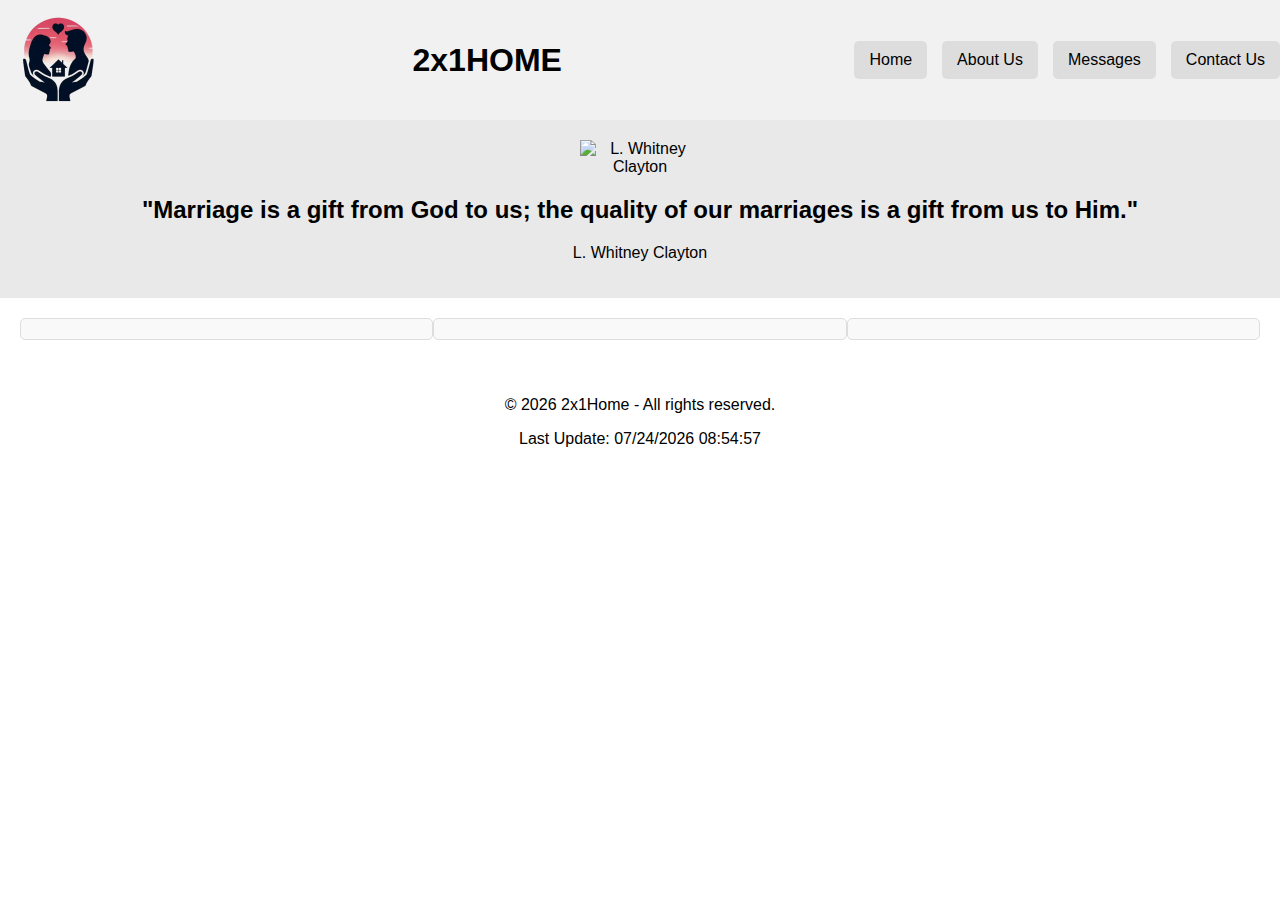
==== project/index.html @ c61c9510 "submitting part of my project and still working on it." ====
<!DOCTYPE html>
<html lang="en-US">
    <head>
        <meta charset="UTF-8">
        <meta name="viewport" content="width=device-width, initial-scale=1.0">
        <title>2x1Home - Building Bonds, Building Homes</title>
        <meta name="description" content=".">
        <meta name="author" content="Angel Asdrubal Santafé Cárcamo">

        <style>
            body {
                font-family: Arial, sans-serif;
                margin: 0;
                padding: 0;
                box-sizing: border-box;
            }

            .header {
                display: flex;
                justify-content: space-between;
                align-items: center;
                padding: 1 0px 20px;
                background-color: #f1f1f1;
            }

            .header img {
                width: 120px;
                height: 120px;
            }

            .nav {
                display: flex;
                gap: 15px;
            }

            .nav a {
                text-decoration: none;
                color: black;
                padding: 10px 15px;
                background-color: #ddd;
                border-radius: 5px;
            }

            .quote-section,
            .messages-section,
            .footer {
                padding: 20px;
                text-align: center;
            }

            .quote-section {
                background-color: #e9e9e9;
            }

            .quote-section img {
                max-width: 120px;
                height: auto;
                display: block;
                margin: 0 auto;
            }

            .messages-section {
                display: flex;
                justify-content: space-around;
            }

            .message {
                width: 45%;
                background-color: #f9f9f9;
                padding: 10px;
                border: 1px solid #ddd;
                border-radius: 5px;
            }

            .message img {
                max-width: 150px;
                height: auto;
            }
        </style>

        <script>
            const quotes = [
                {
                    quote: "Marriage is a gift from God to us; the quality of our marriages is a gift from us to Him.",
                    speaker: "L. Whitney Clayton",
                    image: "https://www.churchofjesuschrist.org/imgs/71387a567147fb0080baa99b008dcb54099e9eef/full/!320%2C400/0/default",
                    alt: "L. Whitney Clayton"
                },
                {
                    quote: "Marriage is a gift from God to us; the quality of our marriages is a gift from us to Him.",
                    speaker: "L. Whitney Clayton",
                    image: "https://www.churchofjesuschrist.org/imgs/71387a567147fb0080baa99b008dcb54099e9eef/full/!320%2C400/0/default",
                    alt: "L. Whitney Clayton"
                },
                {
                    quote: "Marriage is a gift from God to us; the quality of our marriages is a gift from us to Him.",
                    speaker: "L. Whitney Clayton",
                    image: "https://www.churchofjesuschrist.org/imgs/71387a567147fb0080baa99b008dcb54099e9eef/full/!320%2C400/0/default",
                    alt: "L. Whitney Clayton"
                },
                {
                    quote: "Marriage is a gift from God to us; the quality of our marriages is a gift from us to Him.",
                    speaker: "L. Whitney Clayton",
                    image: "https://www.churchofjesuschrist.org/imgs/71387a567147fb0080baa99b008dcb54099e9eef/full/!320%2C400/0/default",
                    alt: "L. Whitney Clayton"
                },
                {
                    quote: "Marriage is a gift from God to us; the quality of our marriages is a gift from us to Him.",
                    speaker: "L. Whitney Clayton",
                    image: "https://www.churchofjesuschrist.org/imgs/71387a567147fb0080baa99b008dcb54099e9eef/full/!320%2C400/0/default",
                    alt: "L. Whitney Clayton"
                },
                {
                    quote: "Marriage is a gift from God to us; the quality of our marriages is a gift from us to Him.",
                    speaker: "L. Whitney Clayton",
                    image: "https://www.churchofjesuschrist.org/imgs/71387a567147fb0080baa99b008dcb54099e9eef/full/!320%2C400/0/default",
                    alt: "L. Whitney Clayton"
                },
                {
                    quote: "Marriage is a gift from God to us; the quality of our marriages is a gift from us to Him.",
                    speaker: "L. Whitney Clayton",
                    image: "https://www.churchofjesuschrist.org/imgs/71387a567147fb0080baa99b008dcb54099e9eef/full/!320%2C400/0/default",
                    alt: "L. Whitney Clayton"
                },
                {
                    quote: "Marriage is a gift from God to us; the quality of our marriages is a gift from us to Him.",
                    speaker: "L. Whitney Clayton",
                    image: "https://www.churchofjesuschrist.org/imgs/71387a567147fb0080baa99b008dcb54099e9eef/full/!320%2C400/0/default",
                    alt: "L. Whitney Clayton"
                },
                {
                    quote: "Marriage is a gift from God to us; the quality of our marriages is a gift from us to Him.",
                    speaker: "L. Whitney Clayton",
                    image: "https://www.churchofjesuschrist.org/imgs/71387a567147fb0080baa99b008dcb54099e9eef/full/!320%2C400/0/default",
                    alt: "L. Whitney Clayton"
                },
                {
                    quote: "Marriage is a gift from God to us; the quality of our marriages is a gift from us to Him.",
                    speaker: "L. Whitney Clayton",
                    image: "https://www.churchofjesuschrist.org/imgs/71387a567147fb0080baa99b008dcb54099e9eef/full/!320%2C400/0/default",
                    alt: "L. Whitney Clayton"
                },
                {
                    quote: "Marriage is a gift from God to us; the quality of our marriages is a gift from us to Him.",
                    speaker: "L. Whitney Clayton",
                    image: "https://www.churchofjesuschrist.org/imgs/71387a567147fb0080baa99b008dcb54099e9eef/full/!320%2C400/0/default",
                    alt: "L. Whitney Clayton"
                },
                {
                    quote: "Marriage is a gift from God to us; the quality of our marriages is a gift from us to Him.",
                    speaker: "L. Whitney Clayton",
                    image: "https://www.churchofjesuschrist.org/imgs/71387a567147fb0080baa99b008dcb54099e9eef/full/!320%2C400/0/default",
                    alt: "L. Whitney Clayton"
                },
                {
                    quote: "Marriage is a gift from God to us; the quality of our marriages is a gift from us to Him.",
                    speaker: "L. Whitney Clayton",
                    image: "https://www.churchofjesuschrist.org/imgs/71387a567147fb0080baa99b008dcb54099e9eef/full/!320%2C400/0/default",
                    alt: "L. Whitney Clayton"
                },
                {
                    quote: "Marriage is a gift from God to us; the quality of our marriages is a gift from us to Him.",
                    speaker: "L. Whitney Clayton",
                    image: "https://www.churchofjesuschrist.org/imgs/71387a567147fb0080baa99b008dcb54099e9eef/full/!320%2C400/0/default",
                    alt: "L. Whitney Clayton"
                },
                {
                    quote: "Marriage is a gift from God to us; the quality of our marriages is a gift from us to Him.",
                    speaker: "L. Whitney Clayton",
                    image: "https://www.churchofjesuschrist.org/imgs/71387a567147fb0080baa99b008dcb54099e9eef/full/!320%2C400/0/default",
                    alt: "L. Whitney Clayton"
                },
            ];
            
            function getRandomQuote() {
                const randomIndex = Math.floor(Math.random() * quotes.length);
                return quotes[randomIndex];
            }
        
            function displayQuote() {
                const quoteSection = document.querySelector('.quote-section');
                const quoteData = getRandomQuote();
            
                quoteSection.innerHTML = `
                    <img src="${quoteData.image}" alt="${quoteData.alt}">
                    <h2>"${quoteData.quote}"</h2>
                    <p>${quoteData.speaker}</p>
                `;
            }
        
            document.addEventListener('DOMContentLoaded', () => {
                displayQuote();
                setInterval(displayQuote, 24 * 60 * 60 * 1000);
            });
        
            const messages = [
                {
                    messageTitle: "Nurturing Marriage",
                    speaker: "Elder Russell M. Nelson",
                    image: "https://www.lds.org/bc/content/shared/content/images/gospel-library/magazine/en2006lp.nfo:o:61.jpg",
                    url: "https://www.churchofjesuschrist.org/study/liahona/2006/05/nurturing-marriage?lang=eng"
                },
                {
                    messageTitle: "Don’t Be a Cold-Gravy Spouse",
                    speaker: "Mark Clayton",
                    image: "https://churchofjesuschrist.org/imgs/f0a22b3b309488ee84e5366177cd14883788d6d0/full/640%2C/0/default",
                    url: "https://www.churchofjesuschrist.org/study/ensign/2018/10/dont-be-a-cold-gravy-spouse?lang=eng"
                },
                {
                    messageTitle: "Choosing and Being the Right Spouse",
                    speaker: "Thomas B. Holman",
                    image: "http://ldsminds.com/wp-content/uploads/2015/08/thomasbholman.jpg",
                    url: "https://www.churchofjesuschrist.org/study/ensign/2002/09/choosing-and-being-the-right-spouse?lang=eng#note_no_marker001"
                },
            ];
            
            function displayMessages() {
                const messagesSection = document.querySelector('.messages-section');
                messagesSection.innerHTML = "";
            
                messages.forEach(message => {
                    const messageDiv = document.createElement('div');
                    messageDiv.classList.add('message');
                
                    messageDiv.innerHTML = `
                        <img src="${message.image}" alt="${message.speaker}">
                        <p><a href="${message.url}" target="_blank">${message.messageTitle}</a></p>
                        <p>${message.speaker}</p>
                    `;
                
                    messagesSection.appendChild(messageDiv);
                });
            }
        </script>

        <script defer src="scripts/getdates.js"></script>

        <link rel="preconnect" href="https://fonts.googleapis.com">
        <link rel="preconnect" href="https://fonts.gstatic.com" crossorigin>
        <link href="https://fonts.googleapis.com/css2?family=Arimo:ital,wght@0,400..700;1,400..700&family=Wellfleet&display=swap" rel="stylesheet">
    </head>

    <body>
        <header>
            <div class="header">
                <img src="images/2x1Home.webp" alt="2x1Home Logo">
                <h1>2x1HOME</h1>
                <div class="nav">
                    <a href="#">Home</a>
                    <a href="#">About Us</a>
                    <a href="#">Messages</a>
                    <a href="#">Contact Us</a>
                </div>
            </div>
        </header>
        <main>
            <div class="quote-section">
                <h2>"Quote of the day"</h2>
                <img src="quote-image-placeholder.png" alt="Quote Image">
                <p>Lorem ipsum dolor sit amet, consectetur adipiscing elit. Sed do eiusmod tempor incididunt ut labore et dolore
                    magna aliqua.</p>
            </div>
            <section class="messages-section">
                <div class="message"></div>
                <div class="message"></div>
                <div class="message"></div>
            </section>
        </main>
        <footer>
            <div class="footer">
                <p>&copy; <span id="currentyear"></span> 2x1Home - All rights reserved.</p>
                <p>Last Update: <span id="lastModified"></span></p>
            </div>
        </footer>
    </body>
</html>
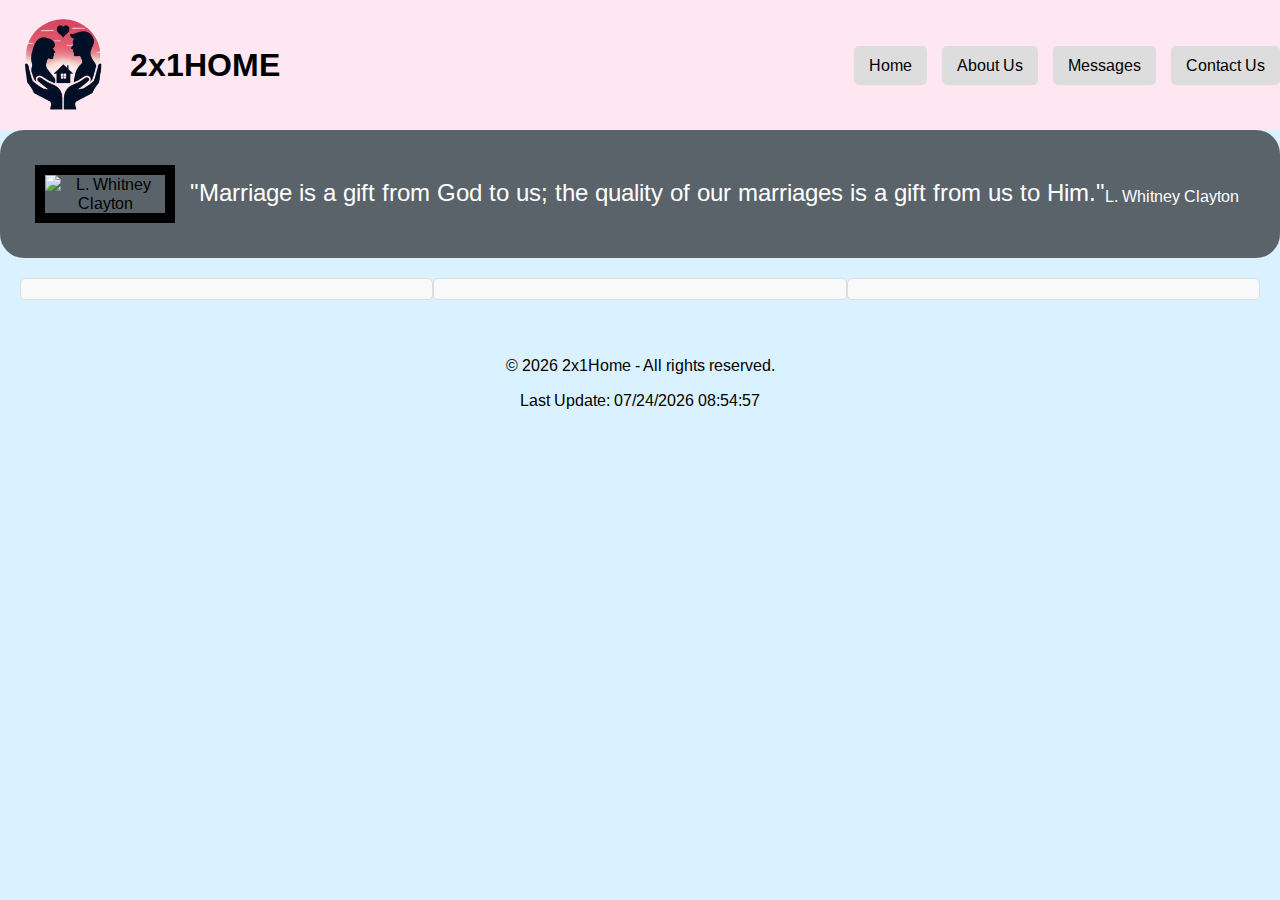
==== commit 61df3a97: "submitting corrections and running to the end date." ====
--- a/project/index.html
+++ b/project/index.html
@@ -9,9 +9,9 @@
 
         <style>
             body {
-                font-family: Arial, sans-serif;
-                margin: 0;
-                padding: 0;
+                background-color: rgb(218, 241, 255);
+                font-family: "Arimo", sans-serif;
+                margin: 0 auto;
                 box-sizing: border-box;
             }
 
@@ -20,24 +20,30 @@
                 justify-content: space-between;
                 align-items: center;
                 padding: 1 0px 20px;
-                background-color: #f1f1f1;
+                background-color: rgb(255, 231, 241);
             }
 
             .header img {
-                width: 120px;
-                height: 120px;
+                width: 130px;
+                height: 130px;
+                margin-right: 0px;
+            }
+
+            .header h1 {
+                margin: 0;
             }
 
             .nav {
                 display: flex;
                 gap: 15px;
+                margin-left: auto;
             }
 
             .nav a {
                 text-decoration: none;
-                color: black;
+                color: rgb(0, 0, 0);
                 padding: 10px 15px;
-                background-color: #ddd;
+                background-color: rgb(221, 221, 221);
                 border-radius: 5px;
             }
 
@@ -49,14 +55,35 @@
             }
 
             .quote-section {
-                background-color: #e9e9e9;
+                background-color: rgba(0, 0, 0, 0.589);
+                padding: 20px; display: flex; 
+                align-items: center;
+                margin: 20 40 20 40;
+                border-radius: 1.5rem;
             }
 
             .quote-section img {
                 max-width: 120px;
                 height: auto;
-                display: block;
-                margin: 0 auto;
+                margin: 15px;
+                border: 10px solid rgb(0, 0, 0);
+            }
+
+            .quote-text { 
+                text-align: right;
+                flex: 1;
+            } 
+            
+            .p1 { 
+                margin: 0; 
+                font-size: 1.5em; 
+                text-align: left;
+                color: rgb(255, 255, 255);
+            } 
+            
+            .p2 { 
+                margin: 5px 0 0 0;
+                color: rgb(255, 255, 255);
             }
 
             .messages-section {
@@ -183,8 +210,8 @@
             
                 quoteSection.innerHTML = `
                     <img src="${quoteData.image}" alt="${quoteData.alt}">
-                    <h2>"${quoteData.quote}"</h2>
-                    <p>${quoteData.speaker}</p>
+                    <p class="p1">"${quoteData.quote}"</p>
+                    <p class="p2">${quoteData.speaker}</p>
                 `;
             }
         
@@ -254,12 +281,7 @@
             </div>
         </header>
         <main>
-            <div class="quote-section">
-                <h2>"Quote of the day"</h2>
-                <img src="quote-image-placeholder.png" alt="Quote Image">
-                <p>Lorem ipsum dolor sit amet, consectetur adipiscing elit. Sed do eiusmod tempor incididunt ut labore et dolore
-                    magna aliqua.</p>
-            </div>
+            <div class="quote-section"></div>
             <section class="messages-section">
                 <div class="message"></div>
                 <div class="message"></div>
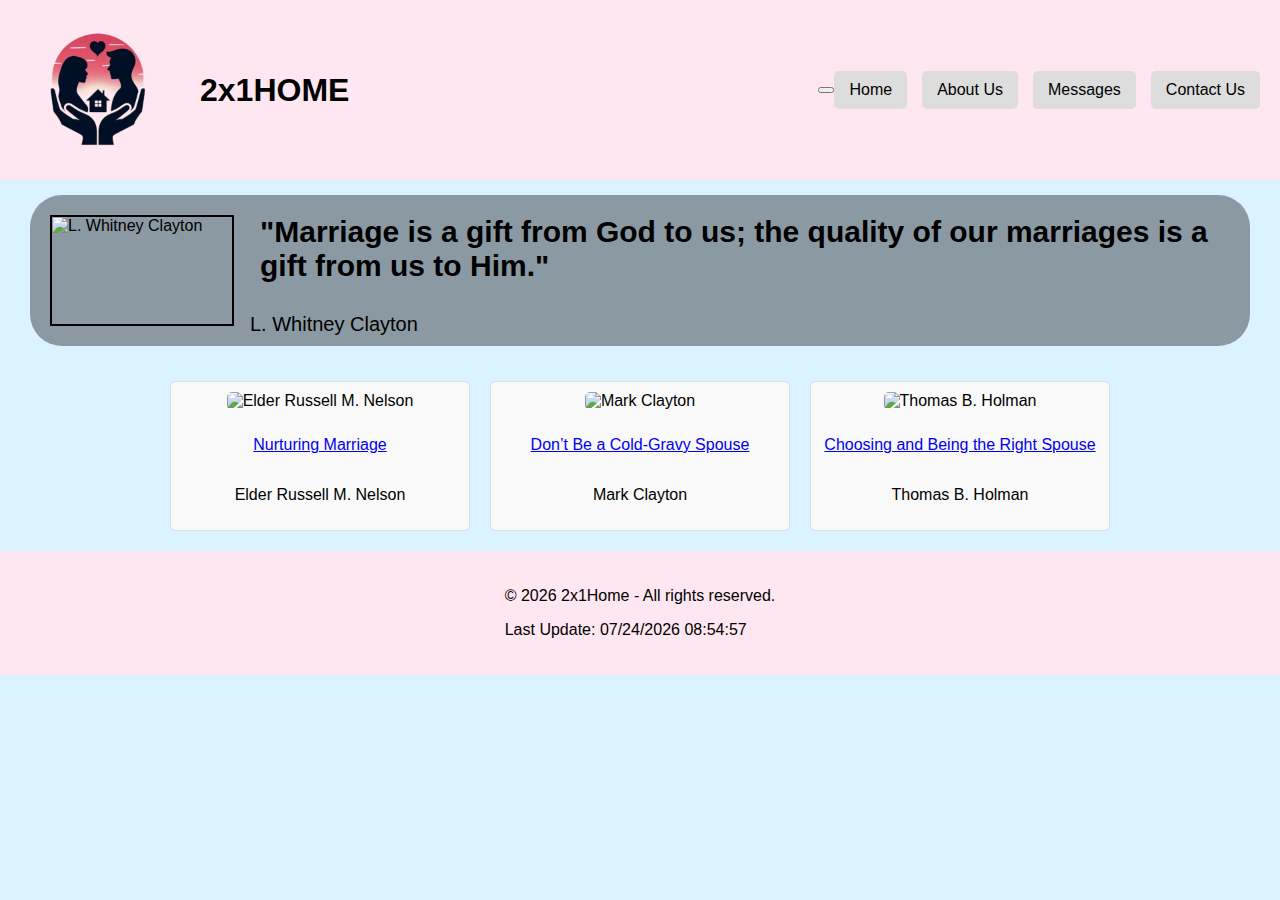
==== commit e20ce52f: "submission of the final project to save changes." ====
--- a/project/index.html
+++ b/project/index.html
@@ -7,260 +7,13 @@
         <meta name="description" content=".">
         <meta name="author" content="Angel Asdrubal Santafé Cárcamo">
 
-        <style>
-            body {
-                background-color: rgb(218, 241, 255);
-                font-family: "Arimo", sans-serif;
-                margin: 0 auto;
-                box-sizing: border-box;
-            }
-
-            .header {
-                display: flex;
-                justify-content: space-between;
-                align-items: center;
-                padding: 1 0px 20px;
-                background-color: rgb(255, 231, 241);
-            }
-
-            .header img {
-                width: 130px;
-                height: 130px;
-                margin-right: 0px;
-            }
-
-            .header h1 {
-                margin: 0;
-            }
-
-            .nav {
-                display: flex;
-                gap: 15px;
-                margin-left: auto;
-            }
-
-            .nav a {
-                text-decoration: none;
-                color: rgb(0, 0, 0);
-                padding: 10px 15px;
-                background-color: rgb(221, 221, 221);
-                border-radius: 5px;
-            }
-
-            .quote-section,
-            .messages-section,
-            .footer {
-                padding: 20px;
-                text-align: center;
-            }
-
-            .quote-section {
-                background-color: rgba(0, 0, 0, 0.589);
-                padding: 20px; display: flex; 
-                align-items: center;
-                margin: 20 40 20 40;
-                border-radius: 1.5rem;
-            }
-
-            .quote-section img {
-                max-width: 120px;
-                height: auto;
-                margin: 15px;
-                border: 10px solid rgb(0, 0, 0);
-            }
-
-            .quote-text { 
-                text-align: right;
-                flex: 1;
-            } 
-            
-            .p1 { 
-                margin: 0; 
-                font-size: 1.5em; 
-                text-align: left;
-                color: rgb(255, 255, 255);
-            } 
-            
-            .p2 { 
-                margin: 5px 0 0 0;
-                color: rgb(255, 255, 255);
-            }
-
-            .messages-section {
-                display: flex;
-                justify-content: space-around;
-            }
-
-            .message {
-                width: 45%;
-                background-color: #f9f9f9;
-                padding: 10px;
-                border: 1px solid #ddd;
-                border-radius: 5px;
-            }
-
-            .message img {
-                max-width: 150px;
-                height: auto;
-            }
-        </style>
-
-        <script>
-            const quotes = [
-                {
-                    quote: "Marriage is a gift from God to us; the quality of our marriages is a gift from us to Him.",
-                    speaker: "L. Whitney Clayton",
-                    image: "https://www.churchofjesuschrist.org/imgs/71387a567147fb0080baa99b008dcb54099e9eef/full/!320%2C400/0/default",
-                    alt: "L. Whitney Clayton"
-                },
-                {
-                    quote: "Marriage is a gift from God to us; the quality of our marriages is a gift from us to Him.",
-                    speaker: "L. Whitney Clayton",
-                    image: "https://www.churchofjesuschrist.org/imgs/71387a567147fb0080baa99b008dcb54099e9eef/full/!320%2C400/0/default",
-                    alt: "L. Whitney Clayton"
-                },
-                {
-                    quote: "Marriage is a gift from God to us; the quality of our marriages is a gift from us to Him.",
-                    speaker: "L. Whitney Clayton",
-                    image: "https://www.churchofjesuschrist.org/imgs/71387a567147fb0080baa99b008dcb54099e9eef/full/!320%2C400/0/default",
-                    alt: "L. Whitney Clayton"
-                },
-                {
-                    quote: "Marriage is a gift from God to us; the quality of our marriages is a gift from us to Him.",
-                    speaker: "L. Whitney Clayton",
-                    image: "https://www.churchofjesuschrist.org/imgs/71387a567147fb0080baa99b008dcb54099e9eef/full/!320%2C400/0/default",
-                    alt: "L. Whitney Clayton"
-                },
-                {
-                    quote: "Marriage is a gift from God to us; the quality of our marriages is a gift from us to Him.",
-                    speaker: "L. Whitney Clayton",
-                    image: "https://www.churchofjesuschrist.org/imgs/71387a567147fb0080baa99b008dcb54099e9eef/full/!320%2C400/0/default",
-                    alt: "L. Whitney Clayton"
-                },
-                {
-                    quote: "Marriage is a gift from God to us; the quality of our marriages is a gift from us to Him.",
-                    speaker: "L. Whitney Clayton",
-                    image: "https://www.churchofjesuschrist.org/imgs/71387a567147fb0080baa99b008dcb54099e9eef/full/!320%2C400/0/default",
-                    alt: "L. Whitney Clayton"
-                },
-                {
-                    quote: "Marriage is a gift from God to us; the quality of our marriages is a gift from us to Him.",
-                    speaker: "L. Whitney Clayton",
-                    image: "https://www.churchofjesuschrist.org/imgs/71387a567147fb0080baa99b008dcb54099e9eef/full/!320%2C400/0/default",
-                    alt: "L. Whitney Clayton"
-                },
-                {
-                    quote: "Marriage is a gift from God to us; the quality of our marriages is a gift from us to Him.",
-                    speaker: "L. Whitney Clayton",
-                    image: "https://www.churchofjesuschrist.org/imgs/71387a567147fb0080baa99b008dcb54099e9eef/full/!320%2C400/0/default",
-                    alt: "L. Whitney Clayton"
-                },
-                {
-                    quote: "Marriage is a gift from God to us; the quality of our marriages is a gift from us to Him.",
-                    speaker: "L. Whitney Clayton",
-                    image: "https://www.churchofjesuschrist.org/imgs/71387a567147fb0080baa99b008dcb54099e9eef/full/!320%2C400/0/default",
-                    alt: "L. Whitney Clayton"
-                },
-                {
-                    quote: "Marriage is a gift from God to us; the quality of our marriages is a gift from us to Him.",
-                    speaker: "L. Whitney Clayton",
-                    image: "https://www.churchofjesuschrist.org/imgs/71387a567147fb0080baa99b008dcb54099e9eef/full/!320%2C400/0/default",
-                    alt: "L. Whitney Clayton"
-                },
-                {
-                    quote: "Marriage is a gift from God to us; the quality of our marriages is a gift from us to Him.",
-                    speaker: "L. Whitney Clayton",
-                    image: "https://www.churchofjesuschrist.org/imgs/71387a567147fb0080baa99b008dcb54099e9eef/full/!320%2C400/0/default",
-                    alt: "L. Whitney Clayton"
-                },
-                {
-                    quote: "Marriage is a gift from God to us; the quality of our marriages is a gift from us to Him.",
-                    speaker: "L. Whitney Clayton",
-                    image: "https://www.churchofjesuschrist.org/imgs/71387a567147fb0080baa99b008dcb54099e9eef/full/!320%2C400/0/default",
-                    alt: "L. Whitney Clayton"
-                },
-                {
-                    quote: "Marriage is a gift from God to us; the quality of our marriages is a gift from us to Him.",
-                    speaker: "L. Whitney Clayton",
-                    image: "https://www.churchofjesuschrist.org/imgs/71387a567147fb0080baa99b008dcb54099e9eef/full/!320%2C400/0/default",
-                    alt: "L. Whitney Clayton"
-                },
-                {
-                    quote: "Marriage is a gift from God to us; the quality of our marriages is a gift from us to Him.",
-                    speaker: "L. Whitney Clayton",
-                    image: "https://www.churchofjesuschrist.org/imgs/71387a567147fb0080baa99b008dcb54099e9eef/full/!320%2C400/0/default",
-                    alt: "L. Whitney Clayton"
-                },
-                {
-                    quote: "Marriage is a gift from God to us; the quality of our marriages is a gift from us to Him.",
-                    speaker: "L. Whitney Clayton",
-                    image: "https://www.churchofjesuschrist.org/imgs/71387a567147fb0080baa99b008dcb54099e9eef/full/!320%2C400/0/default",
-                    alt: "L. Whitney Clayton"
-                },
-            ];
-            
-            function getRandomQuote() {
-                const randomIndex = Math.floor(Math.random() * quotes.length);
-                return quotes[randomIndex];
-            }
-        
-            function displayQuote() {
-                const quoteSection = document.querySelector('.quote-section');
-                const quoteData = getRandomQuote();
-            
-                quoteSection.innerHTML = `
-                    <img src="${quoteData.image}" alt="${quoteData.alt}">
-                    <p class="p1">"${quoteData.quote}"</p>
-                    <p class="p2">${quoteData.speaker}</p>
-                `;
-            }
-        
-            document.addEventListener('DOMContentLoaded', () => {
-                displayQuote();
-                setInterval(displayQuote, 24 * 60 * 60 * 1000);
-            });
-        
-            const messages = [
-                {
-                    messageTitle: "Nurturing Marriage",
-                    speaker: "Elder Russell M. Nelson",
-                    image: "https://www.lds.org/bc/content/shared/content/images/gospel-library/magazine/en2006lp.nfo:o:61.jpg",
-                    url: "https://www.churchofjesuschrist.org/study/liahona/2006/05/nurturing-marriage?lang=eng"
-                },
-                {
-                    messageTitle: "Don’t Be a Cold-Gravy Spouse",
-                    speaker: "Mark Clayton",
-                    image: "https://churchofjesuschrist.org/imgs/f0a22b3b309488ee84e5366177cd14883788d6d0/full/640%2C/0/default",
-                    url: "https://www.churchofjesuschrist.org/study/ensign/2018/10/dont-be-a-cold-gravy-spouse?lang=eng"
-                },
-                {
-                    messageTitle: "Choosing and Being the Right Spouse",
-                    speaker: "Thomas B. Holman",
-                    image: "http://ldsminds.com/wp-content/uploads/2015/08/thomasbholman.jpg",
-                    url: "https://www.churchofjesuschrist.org/study/ensign/2002/09/choosing-and-being-the-right-spouse?lang=eng#note_no_marker001"
-                },
-            ];
-            
-            function displayMessages() {
-                const messagesSection = document.querySelector('.messages-section');
-                messagesSection.innerHTML = "";
-            
-                messages.forEach(message => {
-                    const messageDiv = document.createElement('div');
-                    messageDiv.classList.add('message');
-                
-                    messageDiv.innerHTML = `
-                        <img src="${message.image}" alt="${message.speaker}">
-                        <p><a href="${message.url}" target="_blank">${message.messageTitle}</a></p>
-                        <p>${message.speaker}</p>
-                    `;
-                
-                    messagesSection.appendChild(messageDiv);
-                });
-            }
-        </script>
+        <link rel="stylesheet" href="styles/2x1home.css">
 
         <script defer src="scripts/getdates.js"></script>
+        <script defer src="scripts/quotes.js"></script>
+        <script defer src="scripts/messages.js"></script>
+        <script defer src="scripts/hambutton.js"></script>
+        <script defer src="scripts/function.js"></script>
 
         <link rel="preconnect" href="https://fonts.googleapis.com">
         <link rel="preconnect" href="https://fonts.gstatic.com" crossorigin>
@@ -272,6 +25,7 @@
             <div class="header">
                 <img src="images/2x1Home.webp" alt="2x1Home Logo">
                 <h1>2x1HOME</h1>
+                <button type="button" id="menu" aria-label="menu-button"></button>
                 <div class="nav">
                     <a href="#">Home</a>
                     <a href="#">About Us</a>
--- a/project/styles/2x1home.css
+++ b/project/styles/2x1home.css
@@ -0,0 +1,157 @@
+body {
+    background-color: rgb(219, 242, 255);
+    font-family: Arial, sans-serif;
+    margin: 0;
+    padding: 0;
+    box-sizing: border-box;
+}
+
+.header {
+    display: flex;
+    justify-content: space-between;
+    align-items: center;
+    padding: 10px 20px;
+    background-color: rgb(255, 231, 241);
+}
+
+.header img {
+    width: 160px;
+    height: 160px;
+    margin-right: 20px;
+}
+
+.header h1 {
+    margin: 0;
+    flex: 1;
+}
+
+.nav {
+    display: flex;
+    gap: 15px;
+}
+
+.nav a {
+    text-decoration: none;
+    color: black;
+    padding: 10px 15px;
+    background-color: #ddd;
+    border-radius: 5px;
+}
+
+.menu-toggle {
+    display: none;
+    font-size: 1.5rem;
+    border: 0;
+    background: none;
+    position: absolute;
+    top: 2.4rem;
+    right: 1rem;
+    cursor: pointer;
+}
+
+.menu-toggle::before {
+    content: "☰";
+    font-size: 40px;
+    font-weight: bolder;
+    color: rgb(255, 255, 255);
+}
+
+.menu-toggle.open::before {
+    content: "X";
+    color: rgb(255, 255, 255);
+}
+
+.quote-section {
+    background-color: rgba(0, 0, 0, 0.363);
+    border-radius: 2rem;
+    margin: 15px 30px;
+    display: grid;
+    grid-template-columns: 200px 10px 1fr 20px;
+    grid-template-rows: auto 1fr;
+}
+
+.quote-section img {
+    width: 180px;
+    height: auto;
+    margin: 20px;
+    grid-column: 1/2;
+    grid-row: 1/3;
+    border: 2px solid rgb(0, 0, 0);
+}
+
+.p-quote {
+    grid-column: 3/4;
+    grid-row: 1/2;
+    font-weight: bolder;
+    font-size: 30px;
+    margin: 20px;
+}
+
+.p-speaker {
+    grid-column: 3/4;
+    grid-row: 2/3;
+    margin: 10px;
+    font-size: 20px;
+}
+
+.messages-section {
+    display: flex;
+    flex-wrap: wrap;
+    justify-content: center;
+    gap: 20px;
+    padding: 20px;
+}
+
+.message {
+    width: 100%;
+    max-width: 300px;
+    background-color: #f9f9f9;
+    padding: 10px;
+    border: 1px solid #ddd;
+    border-radius: 5px;
+    box-sizing: border-box;
+    flex: 1 1 calc(33.333% - 40px);
+    display: flex;
+    flex-direction: column;
+    align-items: center;
+}
+
+.message img {
+    max-width: 100%;
+    height: auto;
+    border-radius: 5px;
+    margin-bottom: 10px;
+}
+
+footer {
+    display: flex;
+    align-items: center;
+    justify-content: space-evenly;
+    flex-wrap: wrap;
+    padding-top: 20px;
+    padding-bottom: 20px;
+    background-color: rgb(255, 231, 241);
+    color: rgb(0, 0, 0);
+}
+
+@media (max-width: 960px) {
+    .nav {
+        display: none;
+        flex-direction: column;
+        width: 100%;
+    }
+
+    .nav a {
+        text-align: center;
+        padding: 10px;
+        border-top: 1px solid #ddd;
+    }
+
+    .menu-toggle {
+        display: block;
+    }
+
+    .header {
+        flex-wrap: wrap;
+    }
+}
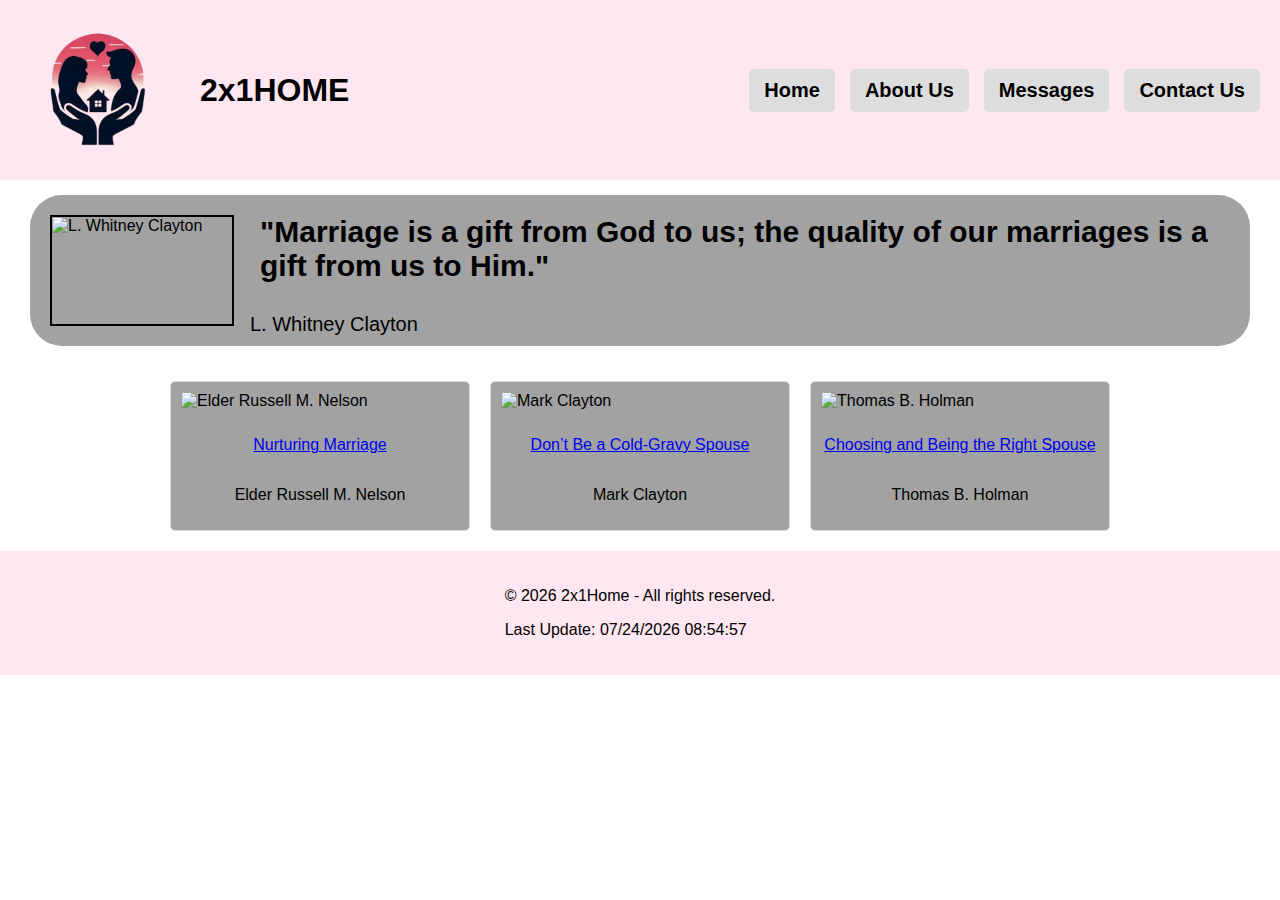
==== commit 37a873a5: "submitting changes to get functioning." ====
--- a/project/index.html
+++ b/project/index.html
@@ -25,22 +25,18 @@
             <div class="header">
                 <img src="images/2x1Home.webp" alt="2x1Home Logo">
                 <h1>2x1HOME</h1>
-                <button type="button" id="menu" aria-label="menu-button"></button>
-                <div class="nav">
-                    <a href="#">Home</a>
-                    <a href="#">About Us</a>
-                    <a href="#">Messages</a>
-                    <a href="#">Contact Us</a>
+                <button type="button" id="menu" class="menu-toggle" aria-label="menu-button"></button>
+                <div class="navigation">
+                    <a href="index.html">Home</a>
+                    <a href="About-us.html">About Us</a>
+                    <a href="messages.html">Messages</a>
+                    <a href="contact-form.html">Contact Us</a>
                 </div>
             </div>
         </header>
         <main>
             <div class="quote-section"></div>
-            <section class="messages-section">
-                <div class="message"></div>
-                <div class="message"></div>
-                <div class="message"></div>
-            </section>
+            <section class="messages-section"></section>
         </main>
         <footer>
             <div class="footer">
--- a/project/styles/2x1home.css
+++ b/project/styles/2x1home.css
@@ -1,5 +1,5 @@
 body {
-    background-color: rgb(219, 242, 255);
+    /*background-color: rgb(219, 242, 255);*/
     font-family: Arial, sans-serif;
     margin: 0;
     padding: 0;
@@ -25,17 +25,24 @@
     flex: 1;
 }
 
-.nav {
+.navigation {
     display: flex;
     gap: 15px;
 }
 
-.nav a {
+.navigation a {
     text-decoration: none;
-    color: black;
+    color: rgb(0, 0, 0);
     padding: 10px 15px;
-    background-color: #ddd;
+    background-color: rgb(221, 221, 221);
     border-radius: 5px;
+    font-size: 20px;
+    font-weight: bold;
+}
+
+.navigation a:hover {
+    background-color: rgb(0, 0, 0);
+    color: rgb(255, 255, 255);
 }
 
 .menu-toggle {
@@ -53,12 +60,18 @@
     content: "☰";
     font-size: 40px;
     font-weight: bolder;
-    color: rgb(255, 255, 255);
+    color: rgb(0, 0, 0);
 }
 
 .menu-toggle.open::before {
     content: "X";
-    color: rgb(255, 255, 255);
+    color: rgb(0, 0, 0);
+}
+
+.navigation.open {
+    flex-direction: column;
+    width: 100%;
+    align-items: center;
 }
 
 .quote-section {
@@ -105,9 +118,9 @@
 .message {
     width: 100%;
     max-width: 300px;
-    background-color: #f9f9f9;
+    background-color: rgb(0, 0, 0, 0.363);
     padding: 10px;
-    border: 1px solid #ddd;
+    border: 1px solid rgb(221, 221, 221);
     border-radius: 5px;
     box-sizing: border-box;
     flex: 1 1 calc(33.333% - 40px);
@@ -117,7 +130,7 @@
 }
 
 .message img {
-    max-width: 100%;
+    width: 100%;
     height: auto;
     border-radius: 5px;
     margin-bottom: 10px;
@@ -134,17 +147,23 @@
     color: rgb(0, 0, 0);
 }
 
-@media (max-width: 960px) {
-    .nav {
-        display: none;
-        flex-direction: column;
-        width: 100%;
+@media (min-width: 960px) {
+    .navigation {
+        display: flex !important;
     }
 
-    .nav a {
-        text-align: center;
-        padding: 10px;
-        border-top: 1px solid #ddd;
+    .menu-toggle {
+        display: none;
+    }
+
+    .header {
+        flex-wrap: nowrap;
+    }
+}
+
+@media (max-width: 960px) {
+    .navigation {
+        display: none;
     }
 
     .menu-toggle {
@@ -154,4 +173,20 @@
     .header {
         flex-wrap: wrap;
     }
-}
+
+    .navigation.open {
+        display: flex;
+        flex-direction: column;
+        width: 100%;
+        align-items: center;
+    }
+
+    .navigation a {
+        text-align: center;
+        padding: 10px;
+        border-top: 1px solid rgb(221, 221, 221);
+        width: 100%;
+        font-size: 20px;
+        font-weight: bold;
+    }
+}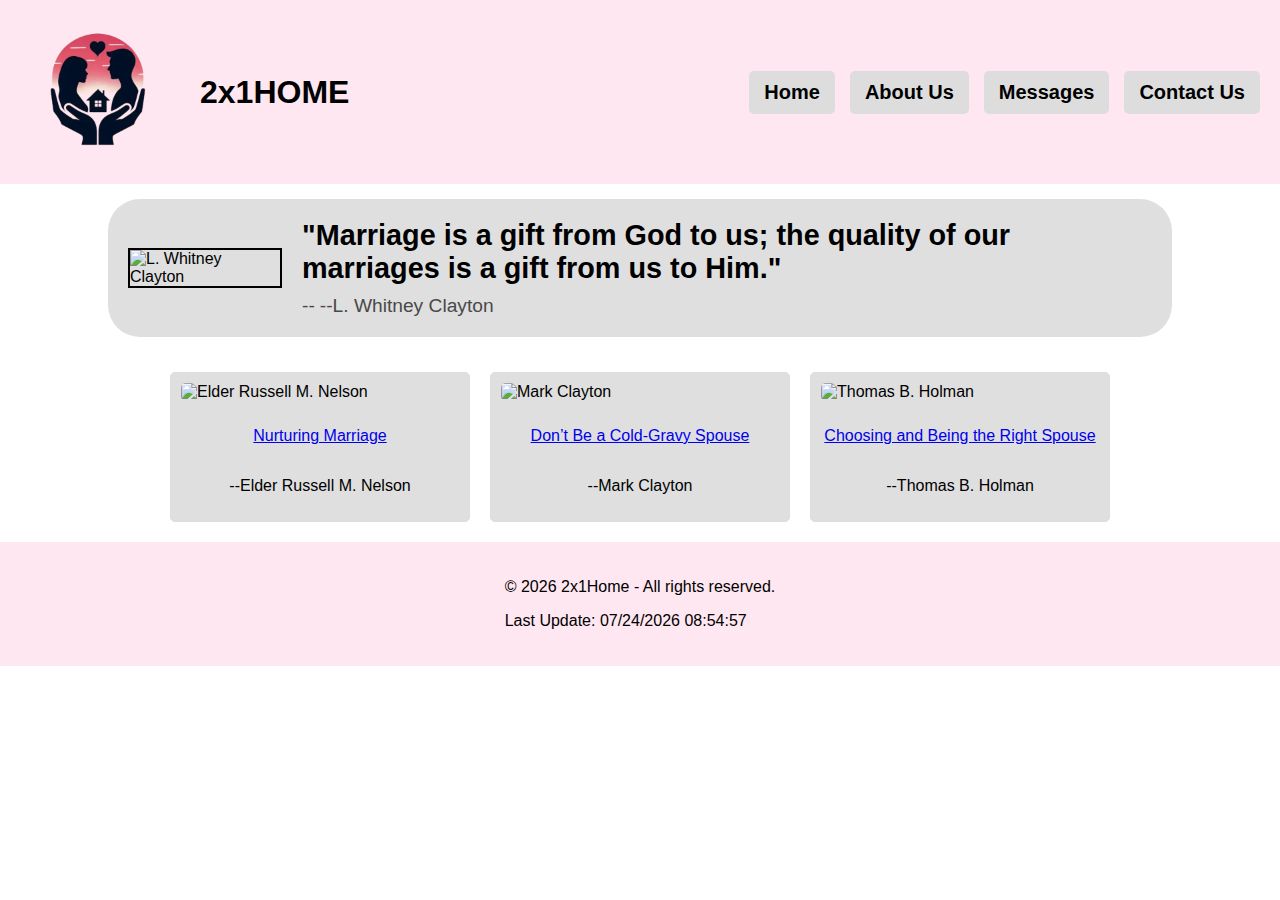
==== commit 2965919c: "functionality and simplicity corrections." ====
--- a/project/index.html
+++ b/project/index.html
@@ -10,9 +10,6 @@
         <link rel="stylesheet" href="styles/2x1home.css">
 
         <script defer src="scripts/getdates.js"></script>
-        <script defer src="scripts/quotes.js"></script>
-        <script defer src="scripts/messages.js"></script>
-        <script defer src="scripts/hambutton.js"></script>
         <script defer src="scripts/function.js"></script>
 
         <link rel="preconnect" href="https://fonts.googleapis.com">
@@ -23,7 +20,9 @@
     <body>
         <header>
             <div class="header">
-                <img src="images/2x1Home.webp" alt="2x1Home Logo">
+                <a href="index.html">
+                    <img src="images/2x1Home.webp" alt="2x1Home Logo" loading="lazy">
+                </a>
                 <h1>2x1HOME</h1>
                 <button type="button" id="menu" class="menu-toggle" aria-label="menu-button"></button>
                 <div class="navigation">
--- a/project/styles/2x1home.css
+++ b/project/styles/2x1home.css
@@ -1,5 +1,4 @@
 body {
-    /*background-color: rgb(219, 242, 255);*/
     font-family: Arial, sans-serif;
     margin: 0;
     padding: 0;
@@ -12,17 +11,20 @@
     align-items: center;
     padding: 10px 20px;
     background-color: rgb(255, 231, 241);
+    flex-wrap: nowrap;
 }
 
 .header img {
     width: 160px;
-    height: 160px;
+    height: auto;
     margin-right: 20px;
 }
 
 .header h1 {
     margin: 0;
     flex: 1;
+    font-size: 2rem;
+    white-space: nowrap;
 }
 
 .navigation {
@@ -50,9 +52,7 @@
     font-size: 1.5rem;
     border: 0;
     background: none;
-    position: absolute;
-    top: 2.4rem;
-    right: 1rem;
+    margin-left: auto;
     cursor: pointer;
 }
 
@@ -75,37 +75,45 @@
 }
 
 .quote-section {
-    background-color: rgba(0, 0, 0, 0.363);
+    background-color: rgba(97, 97, 97, 0.199);
     border-radius: 2rem;
-    margin: 15px 30px;
-    display: grid;
-    grid-template-columns: 200px 10px 1fr 20px;
-    grid-template-rows: auto 1fr;
+    margin: 15px auto;
+    display: flex;
+    flex-direction: row;
+    align-items: center;
+    padding: 20px;
+    gap: 20px;
+    max-width: 960px;
 }
 
 .quote-section img {
-    width: 180px;
+    width: 120px;
     height: auto;
-    margin: 20px;
-    grid-column: 1/2;
-    grid-row: 1/3;
+    flex-shrink: 0;
     border: 2px solid rgb(0, 0, 0);
 }
 
-.p-quote {
-    grid-column: 3/4;
-    grid-row: 1/2;
+.quote-text {
+    flex: 1;
+}
+
+.quote-text .p-quote {
     font-weight: bolder;
     font-size: 30px;
-    margin: 20px;
-}
-
-.p-speaker {
-    grid-column: 3/4;
-    grid-row: 2/3;
-    margin: 10px;
+    margin: 0;
+}
+
+.quote-text .p-speaker {
+    margin: 10px 0 0 0;
     font-size: 20px;
-}
+    color: rgb(73, 73, 73);
+}
+
+.p-speaker::before {
+    content: "--";
+    margin-right: 5px;
+}
+
 
 .messages-section {
     display: flex;
@@ -118,7 +126,7 @@
 .message {
     width: 100%;
     max-width: 300px;
-    background-color: rgb(0, 0, 0, 0.363);
+    background-color: rgba(97, 97, 97, 0.199);
     padding: 10px;
     border: 1px solid rgb(221, 221, 221);
     border-radius: 5px;
@@ -147,20 +155,6 @@
     color: rgb(0, 0, 0);
 }
 
-@media (min-width: 960px) {
-    .navigation {
-        display: flex !important;
-    }
-
-    .menu-toggle {
-        display: none;
-    }
-
-    .header {
-        flex-wrap: nowrap;
-    }
-}
-
 @media (max-width: 960px) {
     .navigation {
         display: none;
@@ -172,6 +166,14 @@
 
     .header {
         flex-wrap: wrap;
+    }
+
+    .header image {
+        width: 120px;
+    }
+
+    .header h1 {
+        font-size: 1.5rem;
     }
 
     .navigation.open {
@@ -189,4 +191,41 @@
         font-size: 20px;
         font-weight: bold;
     }
-}+}
+
+@media (max-width: 600px) {
+    .quote-section {
+        flex-direction: column;
+        align-items: center;
+    }
+
+    .quote-section img {
+        width: 80px;
+    }
+
+    .quote-text .p-quote {
+        font-size: 1.2em;
+    }
+
+    .quote-text .p-speaker {
+        font-size: 0.9em;
+    }
+}
+
+@media (min-width: 961px) {
+    .quote-section {
+        max-width: 1024px;
+    }
+
+    .quote-section img {
+        width: 150px;
+    }
+
+    .quote-text .p-quote {
+        font-size: 1.8em;
+    }
+
+    .quote-text .p-speaker {
+        font-size: 1.2em;
+    }
+}
